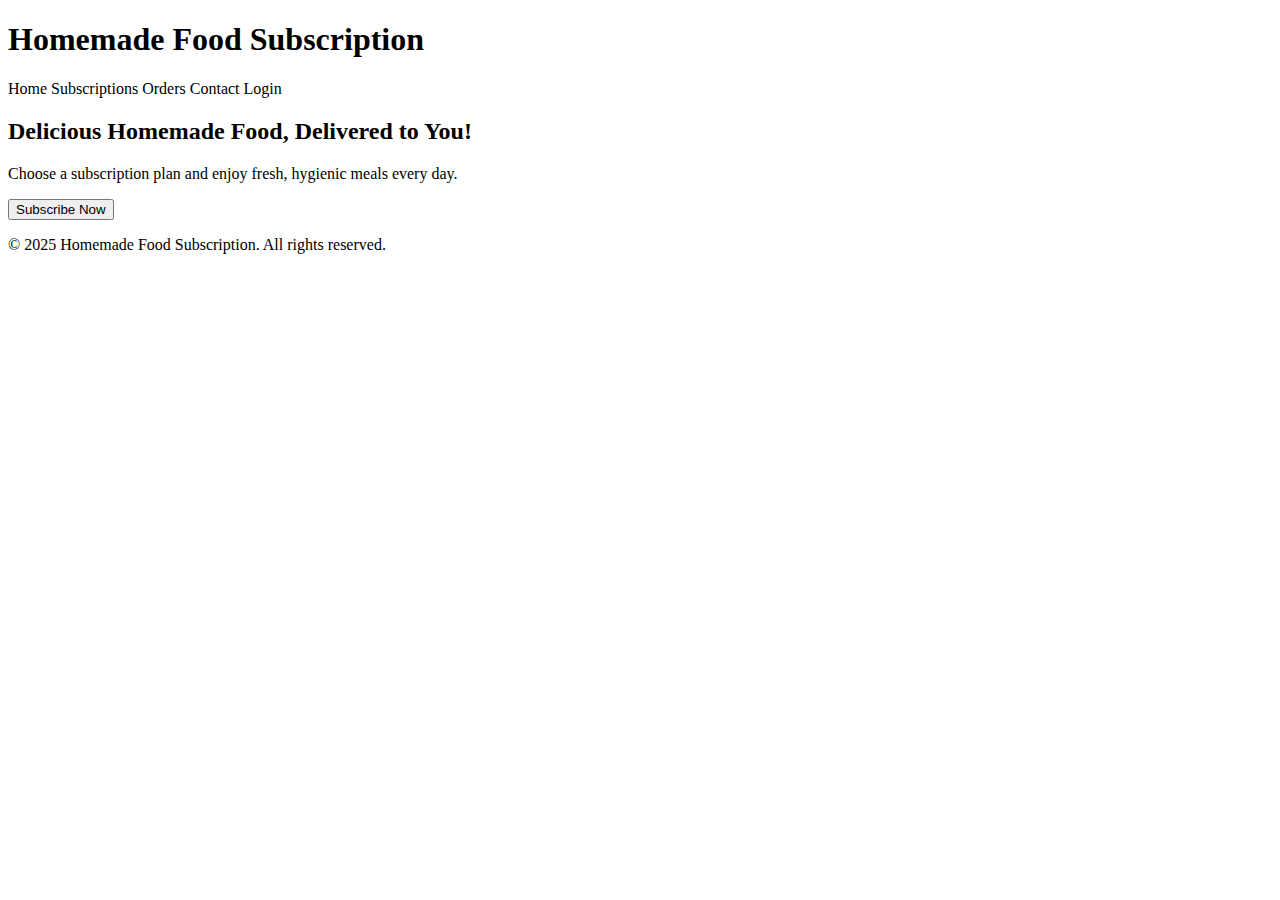
==== src/main/resources/templates/index.html @ a34a05fd "First commit" ====
<!DOCTYPE html>
<html xmlns:th="http://www.thymeleaf.org">
<head>
    <title th:text="${title}"></title>
    <link rel="stylesheet" th:href="@{/style.css}" />
</head>
<body>
    <header>
        <h1>Homemade Food Subscription</h1>
        <nav>
            <a th:href="@{/}">Home</a>
            <a th:href="@{/subscriptions}">Subscriptions</a>
            <a th:href="@{/orders}">Orders</a>
            <a th:href="@{/contact}">Contact</a>
            <a th:href="@{/user_login}">Login</a>
        </nav>
    </header>

    <section>
        <h2>Delicious Homemade Food, Delivered to You!</h2>
        <p>Choose a subscription plan and enjoy fresh, hygienic meals every day.</p>
        <a th:href="@{/subscriptions}"><button>Subscribe Now</button></a>
    </section>

    <footer>
        <p>&copy; 2025 Homemade Food Subscription. All rights reserved.</p>
    </footer>
</body>
</html>
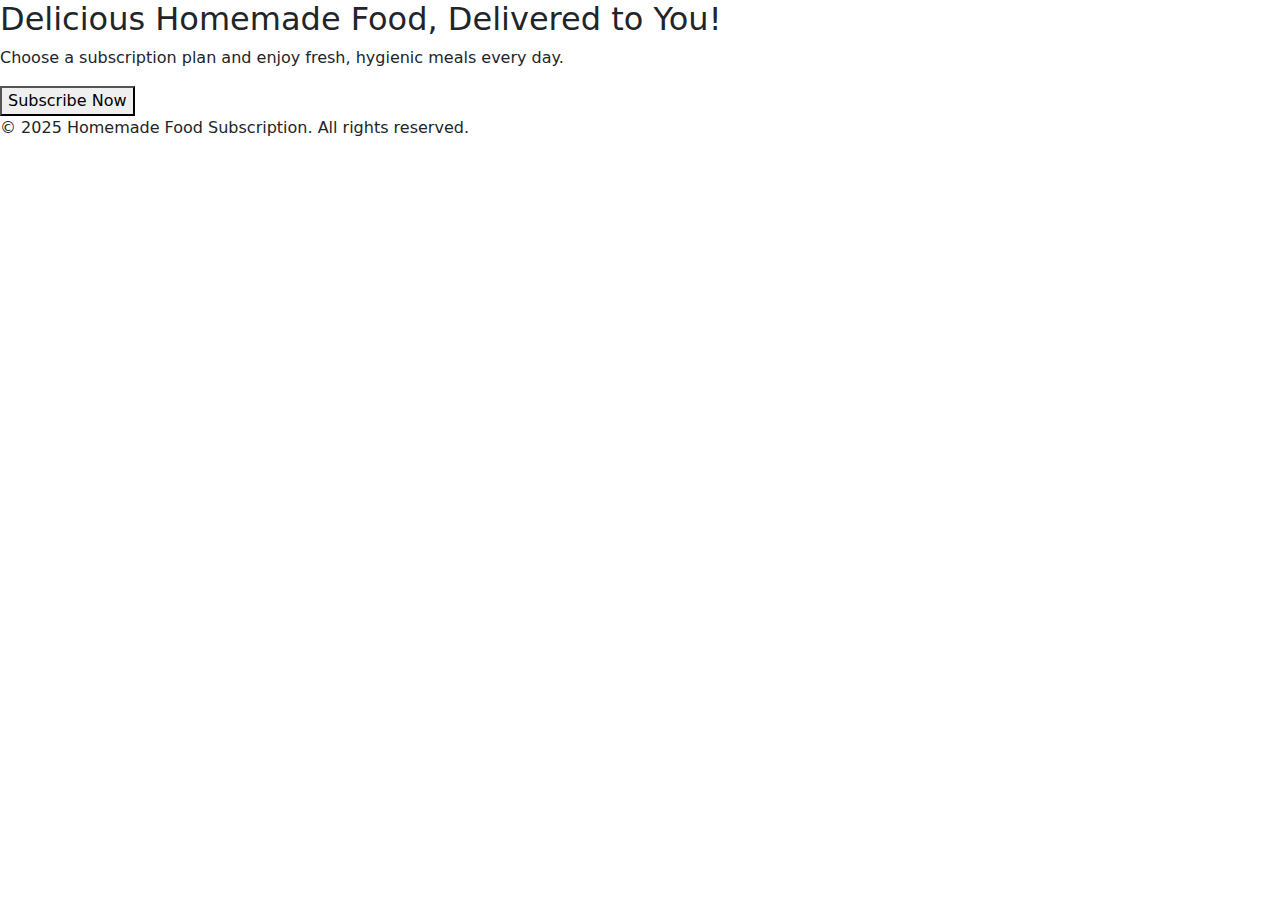
==== commit 8ec6f039: "API" ====
--- a/src/main/resources/templates/index.html
+++ b/src/main/resources/templates/index.html
@@ -3,17 +3,16 @@
 <head>
     <title th:text="${title}"></title>
     <link rel="stylesheet" th:href="@{/style.css}" />
+	<!-- Bootstrap 5 CSS (CDN) -->
+	    <link href="https://cdn.jsdelivr.net/npm/bootstrap@5.3.0/dist/css/bootstrap.min.css" rel="stylesheet">
+
+	    <!-- Bootstrap JS (for interactive components like modals, dropdowns, etc.) -->
+	    <script src="https://cdn.jsdelivr.net/npm/bootstrap@5.3.0/dist/js/bootstrap.bundle.min.js"></script>
 </head>
 <body>
     <header>
-        <h1>Homemade Food Subscription</h1>
-        <nav>
-            <a th:href="@{/}">Home</a>
-            <a th:href="@{/subscriptions}">Subscriptions</a>
-            <a th:href="@{/orders}">Orders</a>
-            <a th:href="@{/contact}">Contact</a>
-            <a th:href="@{/user_login}">Login</a>
-        </nav>
+        
+		<div th:replace="~{header :: navbar}"></div>
     </header>
 
     <section>
